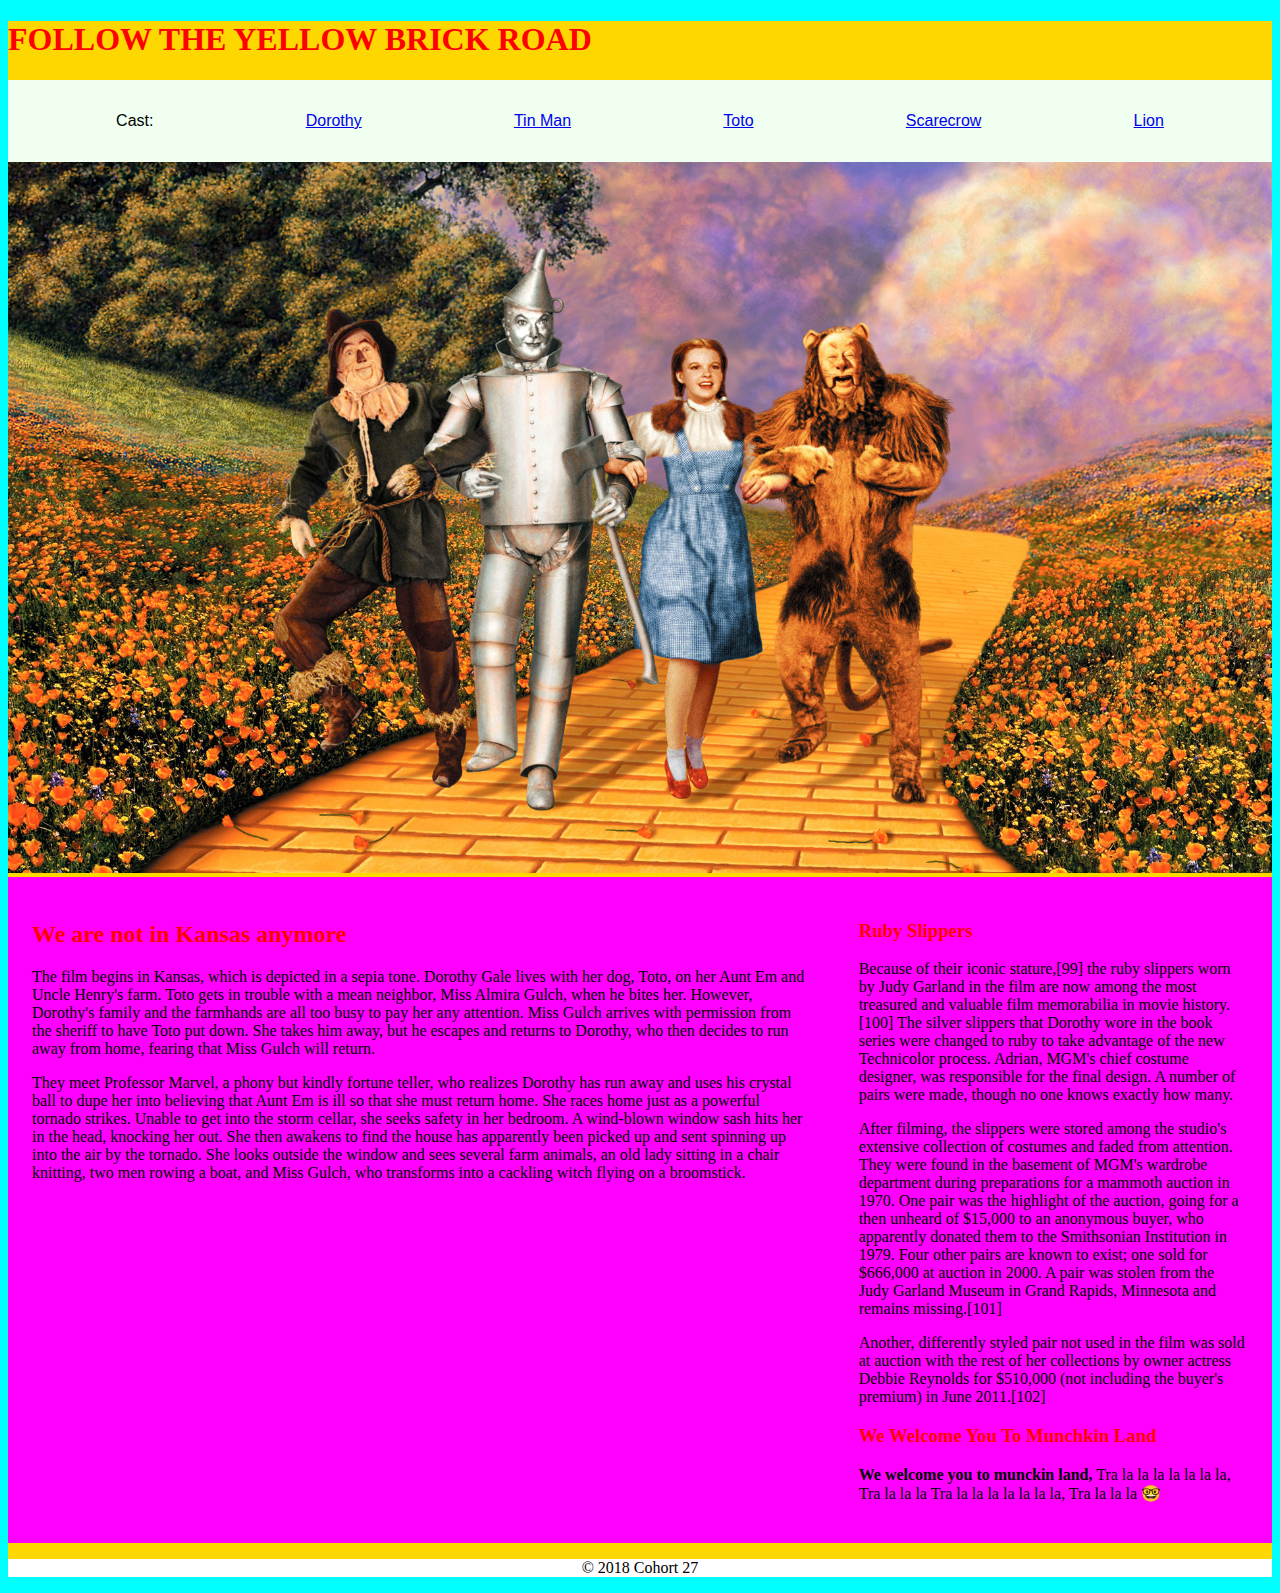
==== index.html @ 2172de8a "inital files for the wizard of oz" ====
<!DOCTYPE html>
<html lang="en">
<head>
    <meta charset="UTF-8">
    <meta name="viewport" content="width=device-width, initial-scale=1.0">
    <meta http-equiv="X-UA-Compatible" content="ie=edge">
    <title>Tornado Grande</title>
    <link rel="stylesheet" type="text/css" href="css/styles.css">
</head>
<body>
    <div class="wrapper"> <!-- opening div -->
            <header>
                <h1>Follow the Yellow Brick Road</h1>
                <nav>
                    <div>Cast:</div>
                    <div><a href="dorothy.html">Dorothy</a></div>
                    <div><a href="tinman.html">Tin Man</a></div>
                    <div><a href="toto.html">Toto</a></div>
                    <div><a href="scarecrow.html">Scarecrow</a></div>
                    <div><a href="lion.html">Lion</a></div>
                </nav>
            </header>

        <div>
            <img src="img/wizard_of_oz.jpg" alt="The cast of the movie" class="img-hero">
        </div>

        <div class="flex-container"> <!-- Main content area -->
            <main>
                <h2>We are not in Kansas anymore</h2>
                <p>The film begins in Kansas, which is depicted in a sepia tone. Dorothy Gale lives with her dog, Toto, on her Aunt Em and Uncle Henry's farm. Toto gets in trouble with a mean neighbor, Miss Almira Gulch, when he bites her. However, Dorothy's family and the farmhands are all too busy to pay her any attention. Miss Gulch arrives with permission from the sheriff to have Toto put down. She takes him away, but he escapes and returns to Dorothy, who then decides to run away from home, fearing that Miss Gulch will return.</p>

                <p>They meet Professor Marvel, a phony but kindly fortune teller, who realizes Dorothy has run away and uses his crystal ball to dupe her into believing that Aunt Em is ill so that she must return home. She races home just as a powerful tornado strikes. Unable to get into the storm cellar, she seeks safety in her bedroom. A wind-blown window sash hits her in the head, knocking her out. She then awakens to find the house has apparently been picked up and sent spinning up into the air by the tornado. She looks outside the window and sees several farm animals, an old lady sitting in a chair knitting, two men rowing a boat, and Miss Gulch, who transforms into a cackling witch flying on a broomstick.</p>
            </main>

            <aside>
                <article>
                    <h3>Ruby Slippers</h3>
                    <p>Because of their iconic stature,[99] the ruby slippers worn by Judy Garland in the film are now among the most treasured and valuable film memorabilia in movie history.[100] The silver slippers that Dorothy wore in the book series were changed to ruby to take advantage of the new Technicolor process. Adrian, MGM's chief costume designer, was responsible for the final design. A number of pairs were made, though no one knows exactly how many.
                    
                    <p>After filming, the slippers were stored among the studio's extensive collection of costumes and faded from attention. They were found in the basement of MGM's wardrobe department during preparations for a mammoth auction in 1970. One pair was the highlight of the auction, going for a then unheard of $15,000 to an anonymous buyer, who apparently donated them to the Smithsonian Institution in 1979. Four other pairs are known to exist; one sold for $666,000 at auction in 2000. A pair was stolen from the Judy Garland Museum in Grand Rapids, Minnesota and remains missing.[101]</p>
                    
                    <p>Another, differently styled pair not used in the film was sold at auction with the rest of her collections by owner actress Debbie Reynolds for $510,000 (not including the buyer's premium) in June 2011.[102]</p>
                </article>
                <article>
                    <h3>We Welcome You To Munchkin Land</h3>
                    <p><strong>We welcome you to munckin land,</strong>
                        Tra la la la la la la la, Tra la la la
                        Tra la la la la la la la, Tra la la la                        
                        🤓    
                    </p>
                </article> 
            </aside>
        </div>

        <footer>
            <p>&copy; 2018 Cohort 27</p>
        </footer>
    </div> <!-- close the opening div -->

</body>
</html>
---- css/styles.css ----
html {
    box-sizing: border-box;
}

body {
    background-color: aqua;
}

h1, h2, h3 {
    color: red;
}

h1 {
    text-transform: uppercase;
}

nav {
    background-color: honeydew;
    display: flex;
    display: -webkit-flex;
    justify-content: space-around;
    flex-wrap: wrap;
    padding: 2em;
    font-family: 'Gill Sans', 'Gill Sans MT', Calibri, 'Trebuchet MS', sans-serif;
}

nav a:hover {
    color:  rgb(171, 212, 19);
}

nav a:active {
    color: black;
}

footer {
    background-color: white;
    text-align: center;
}

.wrapper {
    background-color: gold;
}

.img-hero {
    width: 100%;
    height: auto;
    overflow: hidden;
}

.flex-container {
    display: flex;
    display: -webkit-flex;
    width: 100%;
    background-color: fuchsia; 
}

main {
    flex: 2;
    margin: 1.5em;
}

aside {
    flex: 1;
    margin: 1.5em;
}
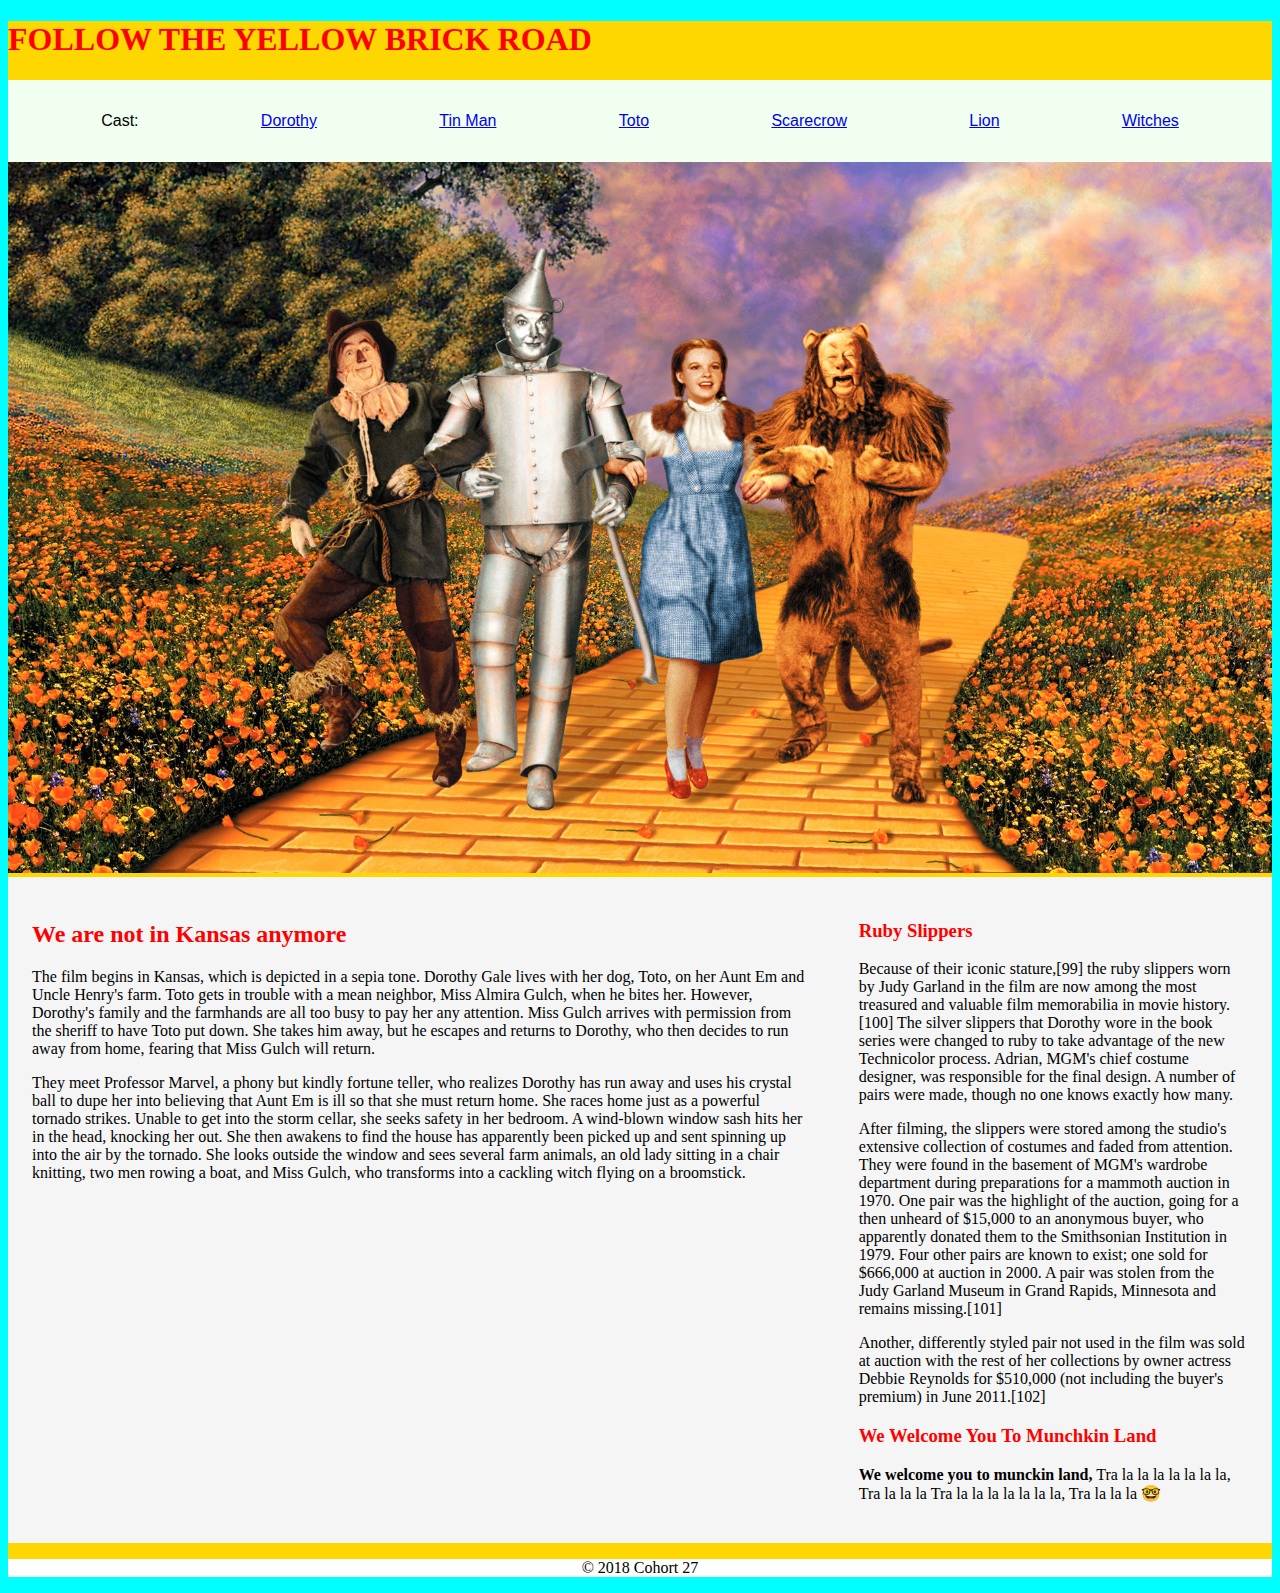
==== commit 319d9310: "Merge pull request #1 from edwards-j/witches-page" ====
--- a/index.html
+++ b/index.html
@@ -18,6 +18,7 @@
                     <div><a href="toto.html">Toto</a></div>
                     <div><a href="scarecrow.html">Scarecrow</a></div>
                     <div><a href="lion.html">Lion</a></div>
+                    <div><a href="witches.html">Witches</a></div>
                 </nav>
             </header>
 
--- a/css/styles.css
+++ b/css/styles.css
@@ -51,7 +51,19 @@
     display: flex;
     display: -webkit-flex;
     width: 100%;
-    background-color: fuchsia; 
+    background-color: whitesmoke; 
+}
+
+.flex-item {
+    background-color: gray;
+    width: 30%;
+    margin: 1em;
+    text-align: center; 
+    border: 2px solid black;
+}
+
+.flex-item img {
+    width: 100%;
 }
 
 main {
